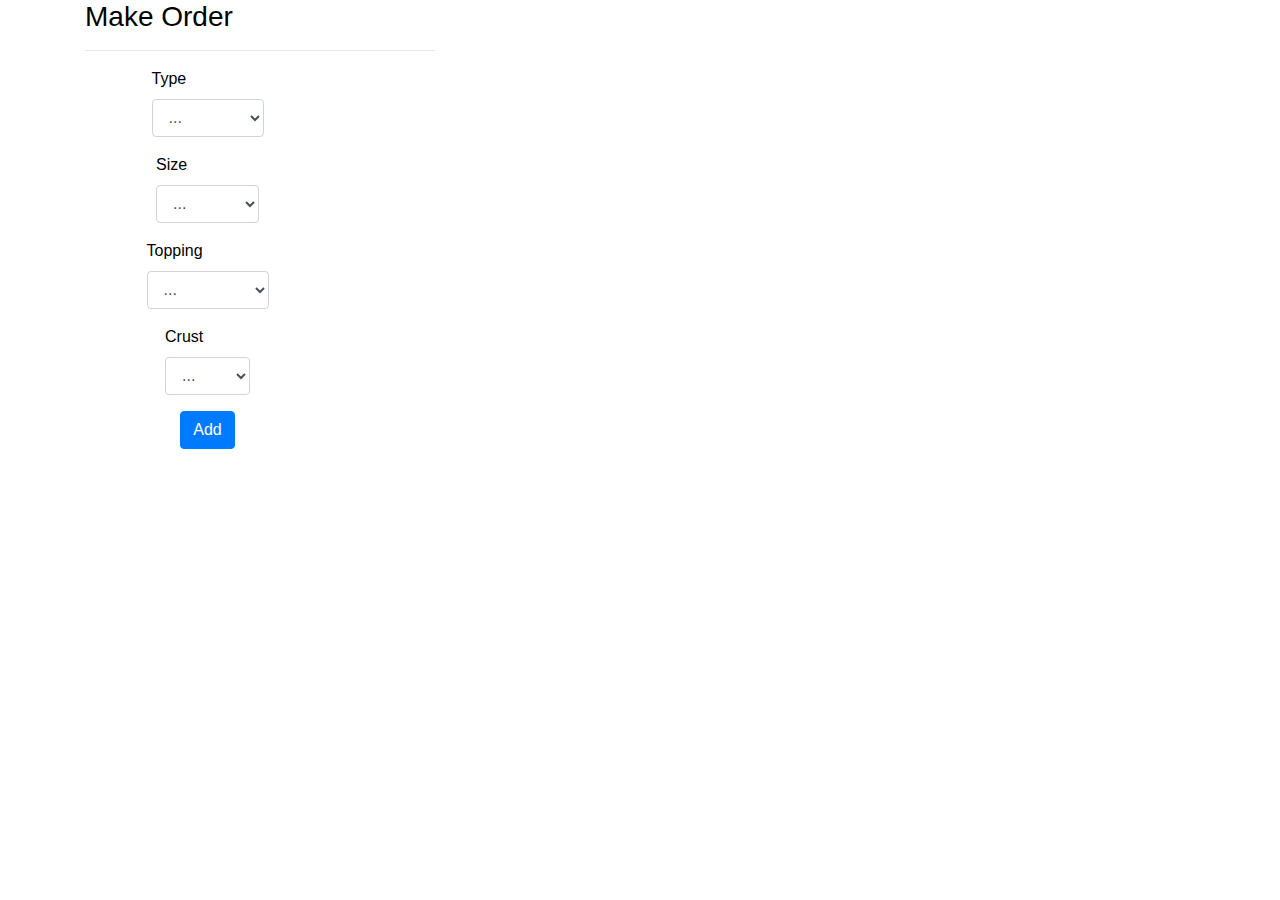
==== order.html @ 0952d44c "added order form" ====
<!DOCTYPE html>
<html lang="en">
  <head>
    <meta charset="UTF-8" />
    <meta name="viewport" content="width=device-width, initial-scale=1.0" />
    <link
      rel="stylesheet"
      href="https://stackpath.bootstrapcdn.com/bootstrap/4.3.1/css/bootstrap.min.css"
      integrity="sha384-ggOyR0iXCbMQv3Xipma34MD+dH/1fQ784/j6cY/iJTQUOhcWr7x9JvoRxT2MZw1T"
      crossorigin="anonymous"
    />
    <link rel="stylesheet" href="css/style.css" />
    <script
      src="https://code.jquery.com/jquery-3.5.1.min.js"
      integrity="sha256-9/aliU8dGd2tb6OSsuzixeV4y/faTqgFtohetphbbj0="
      crossorigin="anonymous"
    ></script>
    <title>Pizza On Dial</title>
  </head>
  <body>
    <div class="container">
      <div class="row">
        <div class="col-md-4">
          <h3 id="form-title">Make Order</h3>
          <hr />
          <form id="pizza-form">
            <div class="form-group">
              <label for="type">Type</label>
              <select class="form-control" id="type" required>
                <option value="">...</option>
                <option value="chicken tikka">BBQ</option>
                <option value="peri peri">Peri Peri</option>
                <option value="hawaaian">Hawaiian</option>
              </select>
            </div>
            <div class="form-group">
              <label for="size">Size</label>
              <select class="form-control" id="size" required>
                <option value="">...</option>
                <option value="large">Large</option>
                <option value="medium">Medium</option>
                <option value="small">Small</option>
              </select>
            </div>
            <div class="form-group">
              <label for="topping">Topping</label>
              <select class="form-control" id="topping" required>
                <option value="">...</option>
                <option value="mushroom">Mushroom</option>
                <option value="pepperoni">Pepperoni</option>
                <option value="sausage">Sausage</option>
              </select>
            </div>
            <div class="form-group">
              <label for="crust">Crust</label>
              <select class="form-control" id="crust" required>
                <option value="">...</option>
                <option value="thick">Thick</option>
                <option value="thin">Thin</option>
              </select>
            </div>
            <button type="submit" class="btn btn-primary">Add</button>
          </form>
          <br />
        </div>
        <div class="col-md-8 hidden" id="orders-div">
          <h3>Your Orders</h3>
          <table class="table table-striped table-dark">
            <thead>
              <tr>
                <th scope="col">Type</th>
                <th scope="col">Topping</th>
                <th scope="col">Crust</th>
                <th scope="col">Total</th>
              </tr>
            </thead>
            <tbody id="order-summary"></tbody>
          </table>

          <p class="delivery-cost hidden">
            Delivery: Ksh. <span id="delivery-amount"></span>
          </p>
          <p class="total-amount hidden">
            Total: Ksh. <span id="total-amount"></span>
          </p>
          <br /><br />
          <button class="btn btn-primary hidden" id="checkout">Checkout</button>
        </div>
      </div>
    </div>

    <div class="checkout-options hidden">
      <h3>Checkout Form</h3>
      <form id="checkout-form">
        <div class="form-group">
          <label>Name</label>
          <input
            type="text"
            class="form-control"
            id="name"
            placeholder="Enter Your Name"
            required
          />
        </div>
        <div class="form-group">
          <label for="exampleFormControlSelect1">Delivery Option</label>
          <select class="form-control" id="delivery-option" required>
            <option value="">...</option>
            <option value="deliver">Deliver</option>
            <option value="collect">Collect</option>
          </select>
        </div>

        <button type="submit" class="btn btn-primary">Submit</button>
      </form>
    </div>

    <div class="location hidden">
      <form id="location-form">
        <h3>Enter Location</h3>
        <div class="form-group">
          <label>Estate</label>
          <input
            type="text"
            class="form-control"
            id="estate"
            placeholder="Enter Your Name"
            required
          />
        </div>
        <div class="form-group">
          <label for="exampleFormControlSelect1">House Number</label>
          <input
            type="text"
            class="form-control"
            id="house-number"
            placeholder="Enter Your Name"
            required
          />
        </div>

        <button type="submit" class="btn btn-primary">Submit</button>
      </form>
    </div>
    <script
      src="https://cdnjs.cloudflare.com/ajax/libs/popper.js/1.14.7/umd/popper.min.js"
      integrity="sha384-UO2eT0CpHqdSJQ6hJty5KVphtPhzWj9WO1clHTMGa3JDZwrnQq4sF86dIHNDz0W1"
      crossorigin="anonymous"
    ></script>
    <script
      src="https://stackpath.bootstrapcdn.com/bootstrap/4.3.1/js/bootstrap.min.js"
      integrity="sha384-JjSmVgyd0p3pXB1rRibZUAYoIIy6OrQ6VrjIEaFf/nJGzIxFDsf4x0xIM+B07jRM"
      crossorigin="anonymous"
    ></script>
    <script src="./js/app.js"></script>
  </body>
</html>
---- css/style.css ----
:root {
  --mainMaroon: #c81717;
  --mainYellow: rgb(249, 228, 148);
  --mainWhite: #fff;
  --mainBlack: #000;
  --redTrans: #e69494;
  --yellowTrans: rgba(199, 152, 64, 0.5);
  --mainGrey: rgb(238, 238, 238);
}

body {
  font-family: -apple-system, BlinkMacSystemFont, "Segoe UI", Roboto, Oxygen,
    Ubuntu, Cantarell, "Open Sans", "Helvetica Neue", sans-serif;
  background: var(--mainWhite);
  color: var(--mainBlack);
}

.btn-maroon {
  color: var(--mainMaroon) !important;
  border-color: var(--mainMaroon) !important;
}

.btn-black {
  color: black !important;
  border-color: black !important;
}

.btn-black:hover {
  color: var(--mainMaroon) !important;
  background: black !important;
}
.navbar-toggler {
  outline: none !important;
}

.toggler-icon {
  font-size: 2rem;
  color: var(--mainMaroon);
}

.nav-link {
  color: var(--mainMaroon);
  transition: all 1s ease-in-out;
  font-size: 1.5rem;
}

.nav-link:hover {
  color: var(--mainBlack);
}

.cart-info_icon {
  color: var(--mainBlack);
  cursor: pointer;
}

.cart-info {
  border: 0.1rem solid var(--mainBlack);
  color: black;
  border-radius: 0.25rem;
  padding: 0.4rem 0.6rem;
  cursor: pointer;
}

.cart-info:hover {
  background: var(--mainMaroon);
  border-color: var(--mainMaroon);
  color: white;
}

.cart-info:hover .cart-info_icon {
  color: white;
}

.max-height {
  min-height: calc(100vh - 76px);
  background: linear-gradient(var(--redTrans), var(--yellowTrans)),
    url("../img/headerBck2.jpg");
  background-position: center;
  background-size: cover;
  background-attachment: fixed;
  background-repeat: no-repeat;
}

.banner {
  color: white;
  margin-top: -4rem;
}

.banner-link {
  font-size: 1.5rem;
  color: black;
  border: 0.2rem solid black;
}

.banner-title {
  color: var(--mainMaroon);
  font-size: 3rem;
}

.banner-link:hover {
  background: black;
  color: var(--mainMaroon);
}

.about-img_container {
  position: relative;
}

.about-img_container::before {
  content: "";
  position: absolute;
  top: 1.5rem;
  left: 1.7rem;
  width: 100%;
  height: 100%;
  outline: 0.5rem solid var(--redTrans);
  z-index: -1;
  transition: all 1s linear;
}

.about-img_container:hover:before {
  top: 0;
  left: 0;
}

.store {
  background: var(--mainGrey);
}

.search-box {
  background: var(--mainMaroon);
  color: black;
}

.single-item img{
  height: 250px;
}

.single-item {
  transition: all 0.3 linear;
}

.single-item:hover {
  box-shadow: 0 10px 15px black;
}

.img-container {
  position: relative;
  overflow: hidden;
  cursor: pointer;
}

.store-img {
  transition: all 1s ease-in-out;
}

.img-container:hover .store-img {
  transform: scale(1.2);
}

.store-item-icon {
  position: absolute;
  bottom: 0;
  right: 0;
  padding: 0.75rem;
  background: var(--mainYellow);
  border-top-left-radius: 1rem;
  transition: all 1s ease-in-out;
  transform: translate(100%, 100%);
}

.img-container:hover .store-item-icon {
  transform: translate(0, 0);
}

.store-item-icon:hover {
  color: white;
}

.services {
  color: white;
  background: linear-gradient(rgba(0, 0, 0, 0.6), rgba(0, 0, 0, 0.6)),
    url("../img/pizza-rest.jpg");
}

.service-title {
  letter-spacing: 0.5rem;
}

.service-text {
  word-spacing: 0.5rem;
}

.footer-title{
  background: black;
}

.footer-contact{
  background: var(--mainGrey);
}

.footer-icon{
  font-size: 1.5rem;
  color: white;
  transition: all 0.4 ease-in-out;
}

.footer-icon:hover{
  color: var(--mainMaroon);
}


form{
  display: flex;
  flex-direction: column;
  align-items: center;
  width: 70%;
}

form .field{
  border: none;
  outline: none;
  border-bottom: solid 1px black;
  padding: 10px;
  margin: 10px 0;
  letter-spacing: 1px;
  font-size: 12px;
}

 form .submit-btn{
  border: none;
  outline: none;
  padding: 10px 30px;
  background: rgb(7, 77, 6);
  color: white;
  font-size: 15px;
  letter-spacing: .5px;
  margin: 25px;
  cursor: pointer;
 } 

@keyframes popup-bg{
  0%{
      opacity: 0;
  }
  100%{
      opacity: 1;
  }
}

@keyframes popup{
  0%{
      transform: scale(0.7, 0.7);
  }
  100%{
      transform: scale(1, 1);
  }
}

@keyframes popup-close{
  0%{
      transform: scale(1, 1);
  }
  100%{
      transform: scale(0.7, 0.7);
      opacity: 0;
  }
}

@media screen and (max-width:700px){
  .popup-left{
      display: none;
  }
  .popup-right{
      max-width: 370px;
      width: 80vw;
  }
}

.total-amount, .delivery-cost {
  font-weight: bold;
  font-size: 1.6em;
}

.hidden {
  display: none;
}

.checkout-options, .location {
  z-index: 3;
  border-radius: 15px;
  padding: 20px;
  width: 40%;
  height: 60vh;
  background: aqua;
  position: absolute;
  top: 50%;
  left: 50%;
  transform: translate(-50%, -50%);
}

.btn a{
  color: black;
}

.btn a:hover{
  text-decoration: none;
}
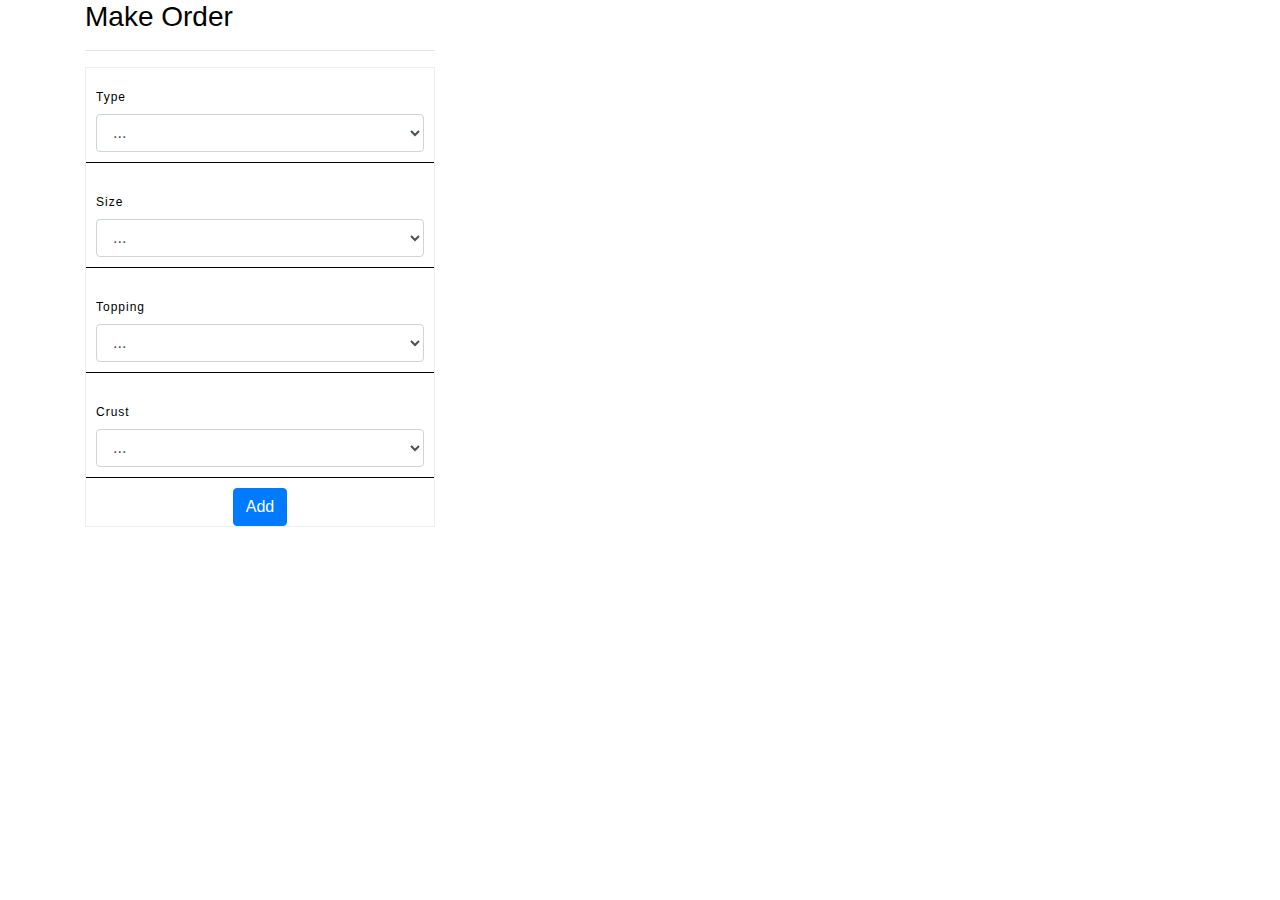
==== commit b48b8f77: "styled table" ====
--- a/order.html
+++ b/order.html
@@ -28,7 +28,7 @@
               <label for="type">Type</label>
               <select class="form-control" id="type" required>
                 <option value="">...</option>
-                <option value="chicken tikka">BBQ</option>
+                <option value="BBQ">BBQ</option>
                 <option value="peri peri">Peri Peri</option>
                 <option value="hawaaian">Hawaiian</option>
               </select>
@@ -65,7 +65,7 @@
         </div>
         <div class="col-md-8 hidden" id="orders-div">
           <h3>Your Orders</h3>
-          <table class="table table-striped table-dark">
+          <table class="table table-striped">
             <thead>
               <tr>
                 <th scope="col">Type</th>
--- a/css/style.css
+++ b/css/style.css
@@ -214,10 +214,13 @@
   display: flex;
   flex-direction: column;
   align-items: center;
-  width: 70%;
-}
-
-form .field{
+  width: 100%;
+  border: 1px solid var(--mainGrey);
+  box-shadow: 2px var(--mainGrey);
+}
+
+form .form-group{
+  width: 100%;
   border: none;
   outline: none;
   border-bottom: solid 1px black;
@@ -275,6 +278,13 @@
       max-width: 370px;
       width: 80vw;
   }
+}
+
+tr:nth-child(even){background-color: var(--yellowTrans)}
+
+th {
+  background-color: var(--mainMaroon);
+  color: white;
 }
 
 .total-amount, .delivery-cost {
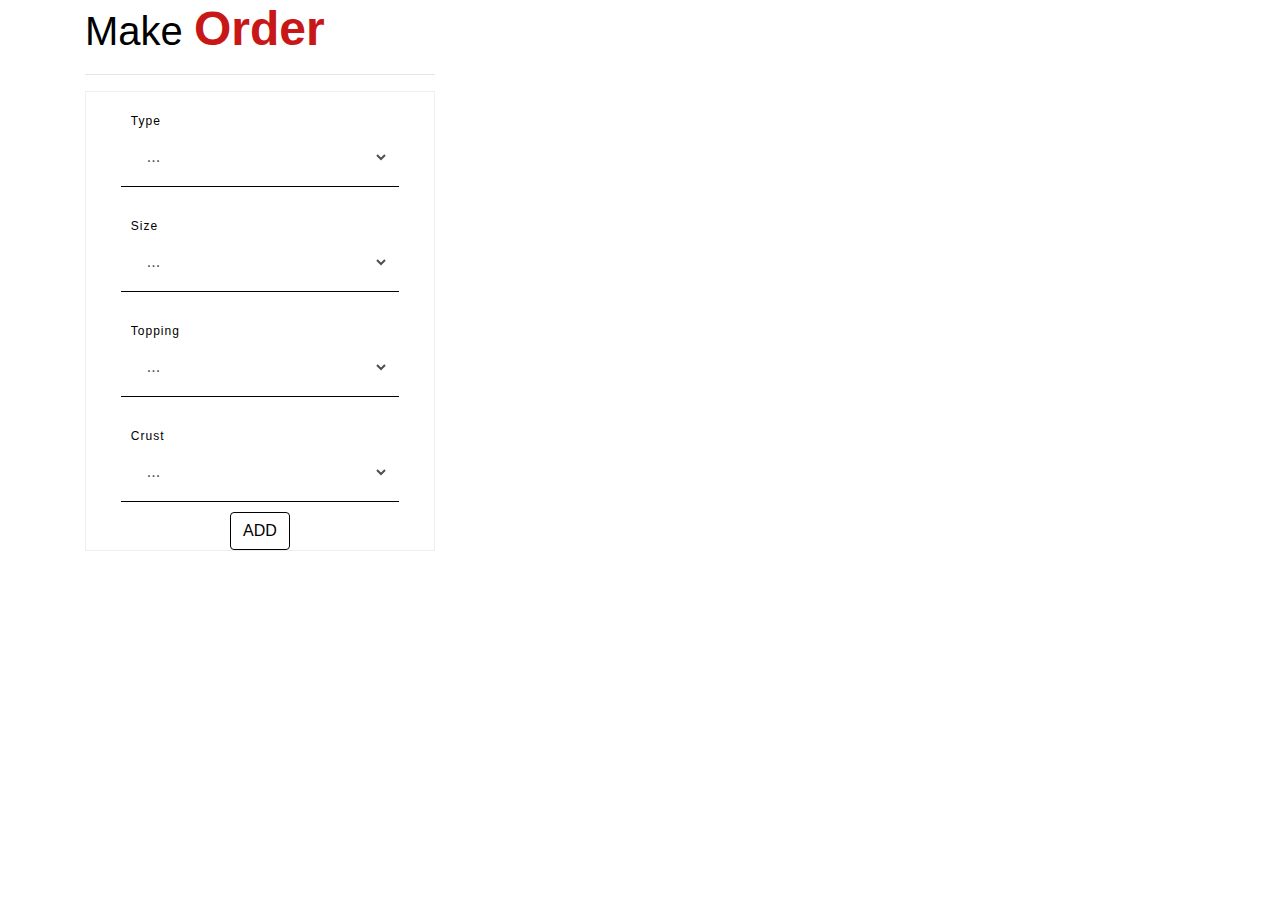
==== commit 78c1d644: "order page modification" ====
--- a/order.html
+++ b/order.html
@@ -21,8 +21,9 @@
     <div class="container">
       <div class="row">
         <div class="col-md-4">
-          <h3 id="form-title">Make Order</h3>
-          <hr />
+            <h1 class="text-capitalize">
+                Make <strong class="banner-title">Order</strong>
+              </h1>          <hr />
           <form id="pizza-form">
             <div class="form-group">
               <label for="type">Type</label>
@@ -33,7 +34,8 @@
                 <option value="hawaaian">Hawaiian</option>
               </select>
             </div>
-            <div class="form-group">
+            <div class="form-group"> 
+                <!-- 384224372 -->
               <label for="size">Size</label>
               <select class="form-control" id="size" required>
                 <option value="">...</option>
@@ -59,12 +61,14 @@
                 <option value="thin">Thin</option>
               </select>
             </div>
-            <button type="submit" class="btn btn-primary">Add</button>
+            <button type="submit" class="btn btn-black text-uppercase">Add</button>
           </form>
           <br />
         </div>
         <div class="col-md-8 hidden" id="orders-div">
-          <h3>Your Orders</h3>
+          <h3 class="text-capitalize">
+            Your <strong class="banner-title">Orders</strong>
+          </h3>  
           <table class="table table-striped">
             <thead>
               <tr>
@@ -84,7 +88,7 @@
             Total: Ksh. <span id="total-amount"></span>
           </p>
           <br /><br />
-          <button class="btn btn-primary hidden" id="checkout">Checkout</button>
+          <button class="btn btn-black text-uppercase hidden" id="checkout">Checkout</button>
         </div>
       </div>
     </div>
@@ -111,7 +115,7 @@
           </select>
         </div>
 
-        <button type="submit" class="btn btn-primary">Submit</button>
+        <button type="submit" class="btn btn-black text-uppercase">Submit</button>
       </form>
     </div>
 
@@ -139,7 +143,7 @@
           />
         </div>
 
-        <button type="submit" class="btn btn-primary">Submit</button>
+        <button type="submit" class="btn btn-black text-uppercase">Submit</button>
       </form>
     </div>
     <script
--- a/css/style.css
+++ b/css/style.css
@@ -220,14 +220,17 @@
 }
 
 form .form-group{
-  width: 100%;
-  border: none;
-  outline: none;
+  width: 80%;
   border-bottom: solid 1px black;
   padding: 10px;
   margin: 10px 0;
   letter-spacing: 1px;
   font-size: 12px;
+}
+
+form .form-group select{
+  border: 0;
+  outline: 0;
 }
 
  form .submit-btn{
@@ -302,7 +305,7 @@
   padding: 20px;
   width: 40%;
   height: 60vh;
-  background: aqua;
+  background: var(--redTrans);
   position: absolute;
   top: 50%;
   left: 50%;
